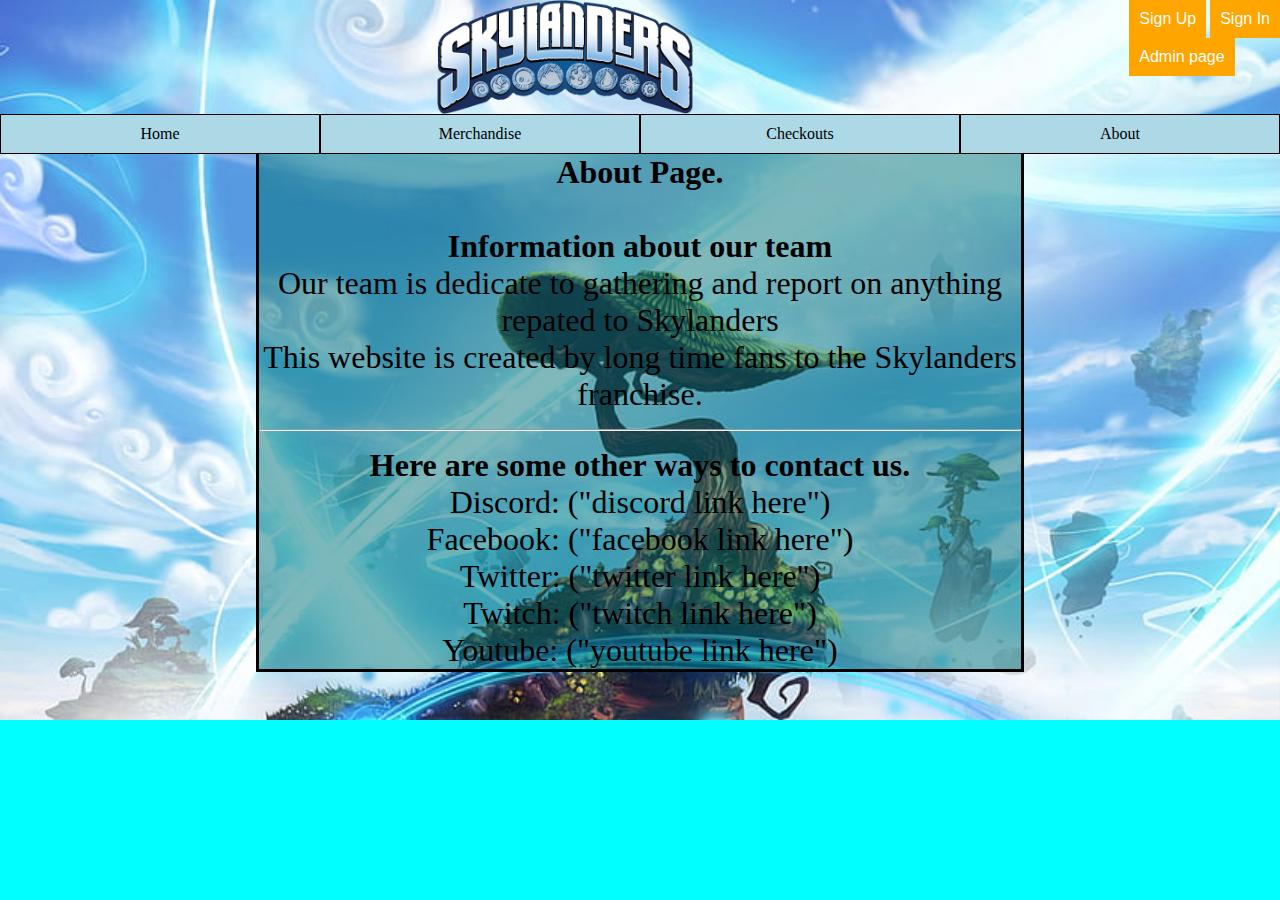
==== about.html @ 829854f7 "added stuff" ====
<!DOCTYPE html>

<html lang="en">

    <head>
        <meta charset="UTF-8">
        <meta http-equiv="X-UA-Compatible" content="IE=edge">
        <meta name="viewport" content="width=device-width, initial-scale=1.0">
            <link href="css/style.css" rel="stylesheet">
        <title>Skylanders | About</title>
    </head>

    <body>
        <header>
            <span><a href="signup.html">Sign Up</a></span>
            <span><a href="signin.html">Sign In</a></span>
            <div id="content"></div>
            <input type="button" value="Sign Out" id="signOutBtn" hidden>
            <span><a href="php/admin.php">Admin page</a></span>
        </header>
        <img id="logo_img" src="images/Skylanders_Logo.webp"/>
        <nav>
            <a id ="navicon" href="#"><img src="images/navicon.png"/></a>
            <ul class="nav_menu">
                <li class="active"><a href="index.html">Home</a></li>
                <li><a href="merch.html">Merchandise</a></li>
                <li><a href="checkouts.php">Checkouts</a></li>
                <li><a href="about.html">About</a></li>
            </ul>
        </nav>

        <section>

            <div class="container-responsive" id="main">
                <div class="row">
                    <div class="col-md-12 col-sm-12">
                        <h1 id="h1f">About Page.</h1>
                        <br>
                        <article id="featured1">
                            <h3><strong>Information about our team</strong></h3>
                            <p>Our team is dedicate to gathering and report on anything repated to Skylanders</p>
                            <p>This website is created by long time fans to the Skylanders franchise.</p>
                        </article>
                    </div>
                </div>
            </div>
            
            <hr>
            
            <div class="container-responsive" id="main">
                <div class="row">
                    <div class="col-md-12 col-sm-12">
                        <article id="featured1">
                            <h3><strong>Here are some other ways to contact us.</strong></h3>
                            <p></p>
                            <p>Discord: ("discord link here")</p>
                            <p></p>
                            <p>Facebook: ("facebook link here")</p>
                            <p></p>
                            <p>Twitter: ("twitter link here")</p>
                            <p></p>
                            <p>Twitch: ("twitch link here")</p>
                            <p></p>
                            <p>Youtube: ("youtube link here")</p>
                        </article>
                    </div>
                </div>
            </div>

        </section>

        <script src="js/login.js"></script>

    </body>
</html>
---- css/style.css ----
@charset "utf-8";

address, article, aside, blockquote, body, cite, 
div, dl, dt, dd, em, figcaption, figure, footer, 
h1, h2, h3, h4, h5, h6, header, html, img, 
li, main, nav, ol, p, section, span, ul {
  
  margin: 0;
  padding: 0;
  vertical-align: baseline;
	font-size:100%;
  -webkit-box-sizing: border-box; 
  -moz-box-sizing: border-box; 
  box-sizing: border-box;	 
}

header{
	margin-bottom: 10px;
	float: right;
}
header span{
	background-color: orange;
	padding: 10px;
	display: inline-block;
}
header span a{
	color: white;
	font-family: sans-serif;
	text-decoration: none;
}

/* nav section */
a#navicon{
	display: none;
}

#logo_img{
	display: block;
	width: 20%;
	margin: 0 auto;
}

nav ul.nav_menu {
	list-style:none;
}

nav ul.nav_menu li a{
	text-decoration: none;
}

body nav{
	width:100%;
}

a{
	text-decoration: none;
	color: black;
}

body nav ul.nav_menu  > li{
	width: 25%;	
	border-style: solid;
	border-width: 1px;
	display:block;
	float: left;
	text-align:center; 
	padding:10px 5px; 
	background-color:lightblue;
}

nav li {
  display: block;
}

nav a {
   display: block;
   font-size: 1em;
}

#active{
	background: white;
}

nav:hover+ul, nav ul.nav_menu:hover{
	background-color: red;
}

body{
	background-color: cyan;
	background-image: url("../images/BackgroundImage.jpg");
	background-repeat: no-repeat;
	background-size: cover;
}

section{
	text-align: center;
	margin-left: 20%;
	margin-right: 20%;
	background: rgba(2, 114, 122, 0.5);
	font-size: 2em;
	border: 3px solid black;
	border-style: solid;
}

footer{
	width: 100%;
	text-align: center;
	clear: both;
}

footer:after{
	clear: both;
	display: table;
	content: "";
}

@media all and (max-width: 480px){
	a#navicon{
	display: block;
	}
	#logo_img{
		display: block;
		width: 50%;
		margin: 0 auto;
	}
	a#navicon:hover+ul, nav ul.nav_menu:hover{
		display: block;
	}
	nav ul.nav_menu{
		display: none;
	}
	body nav ul.nav_menu  > li{
		clear: both;
		width: 100%;
	}
}
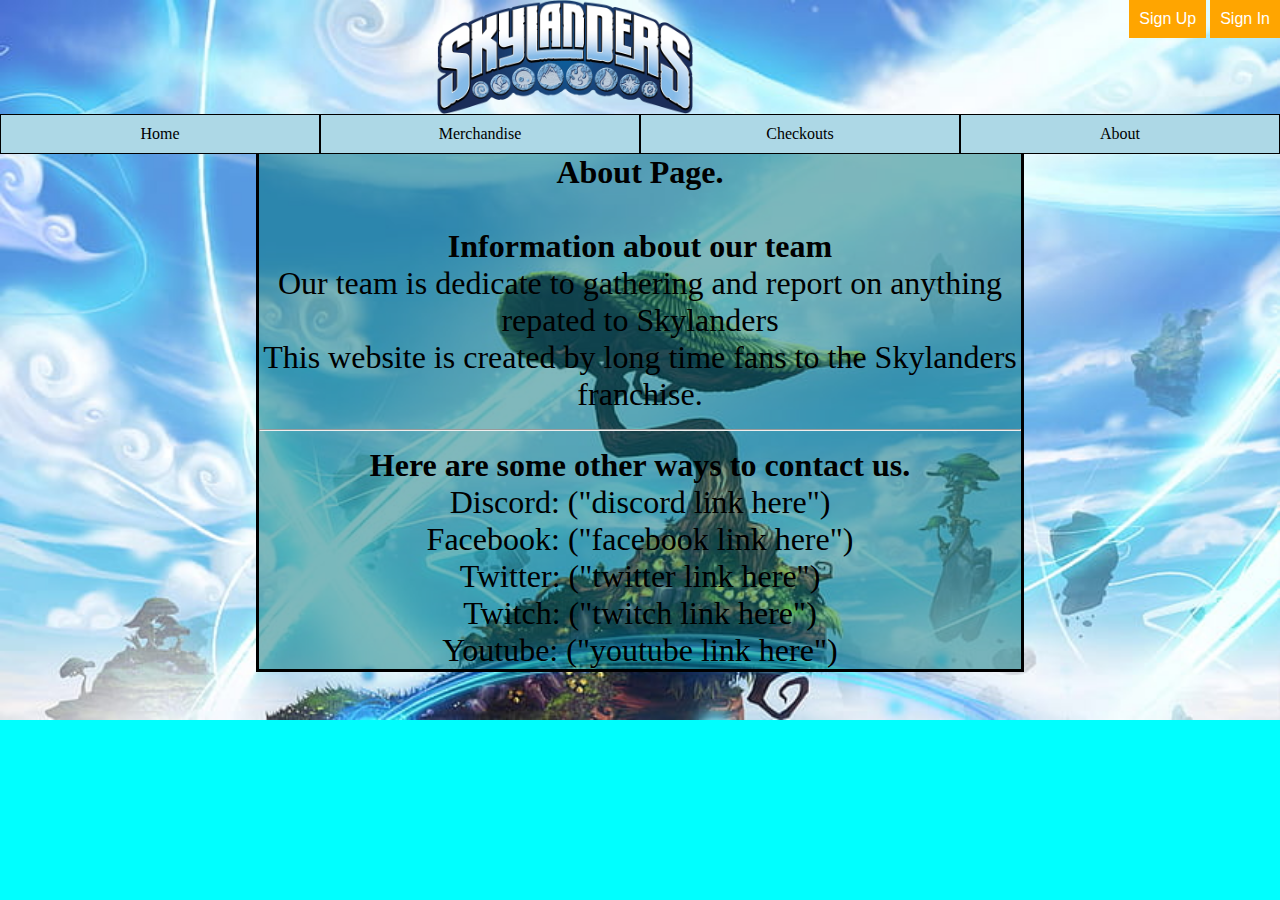
==== commit 7f9a1507: "finishing up" ====
--- a/about.html
+++ b/about.html
@@ -12,11 +12,11 @@
 
     <body>
         <header>
-            <span><a href="signup.html">Sign Up</a></span>
-            <span><a href="signin.html">Sign In</a></span>
+            <span id="signUpLink"><a href="signup.html">Sign Up</a></span>
+            <span id="signInLink"><a href="signin.html">Sign In</a></span>
             <div id="content"></div>
             <input type="button" value="Sign Out" id="signOutBtn" hidden>
-            <span><a href="php/admin.php">Admin page</a></span>
+            <span id="adminPageLink"><a href="php/admin.php">Admin page</a></span>
         </header>
         <img id="logo_img" src="images/Skylanders_Logo.webp"/>
         <nav>
--- a/css/style.css
+++ b/css/style.css
@@ -27,6 +27,10 @@
 	color: white;
 	font-family: sans-serif;
 	text-decoration: none;
+}
+
+#adminPageLink{
+	display: none;
 }
 
 /* nav section */
